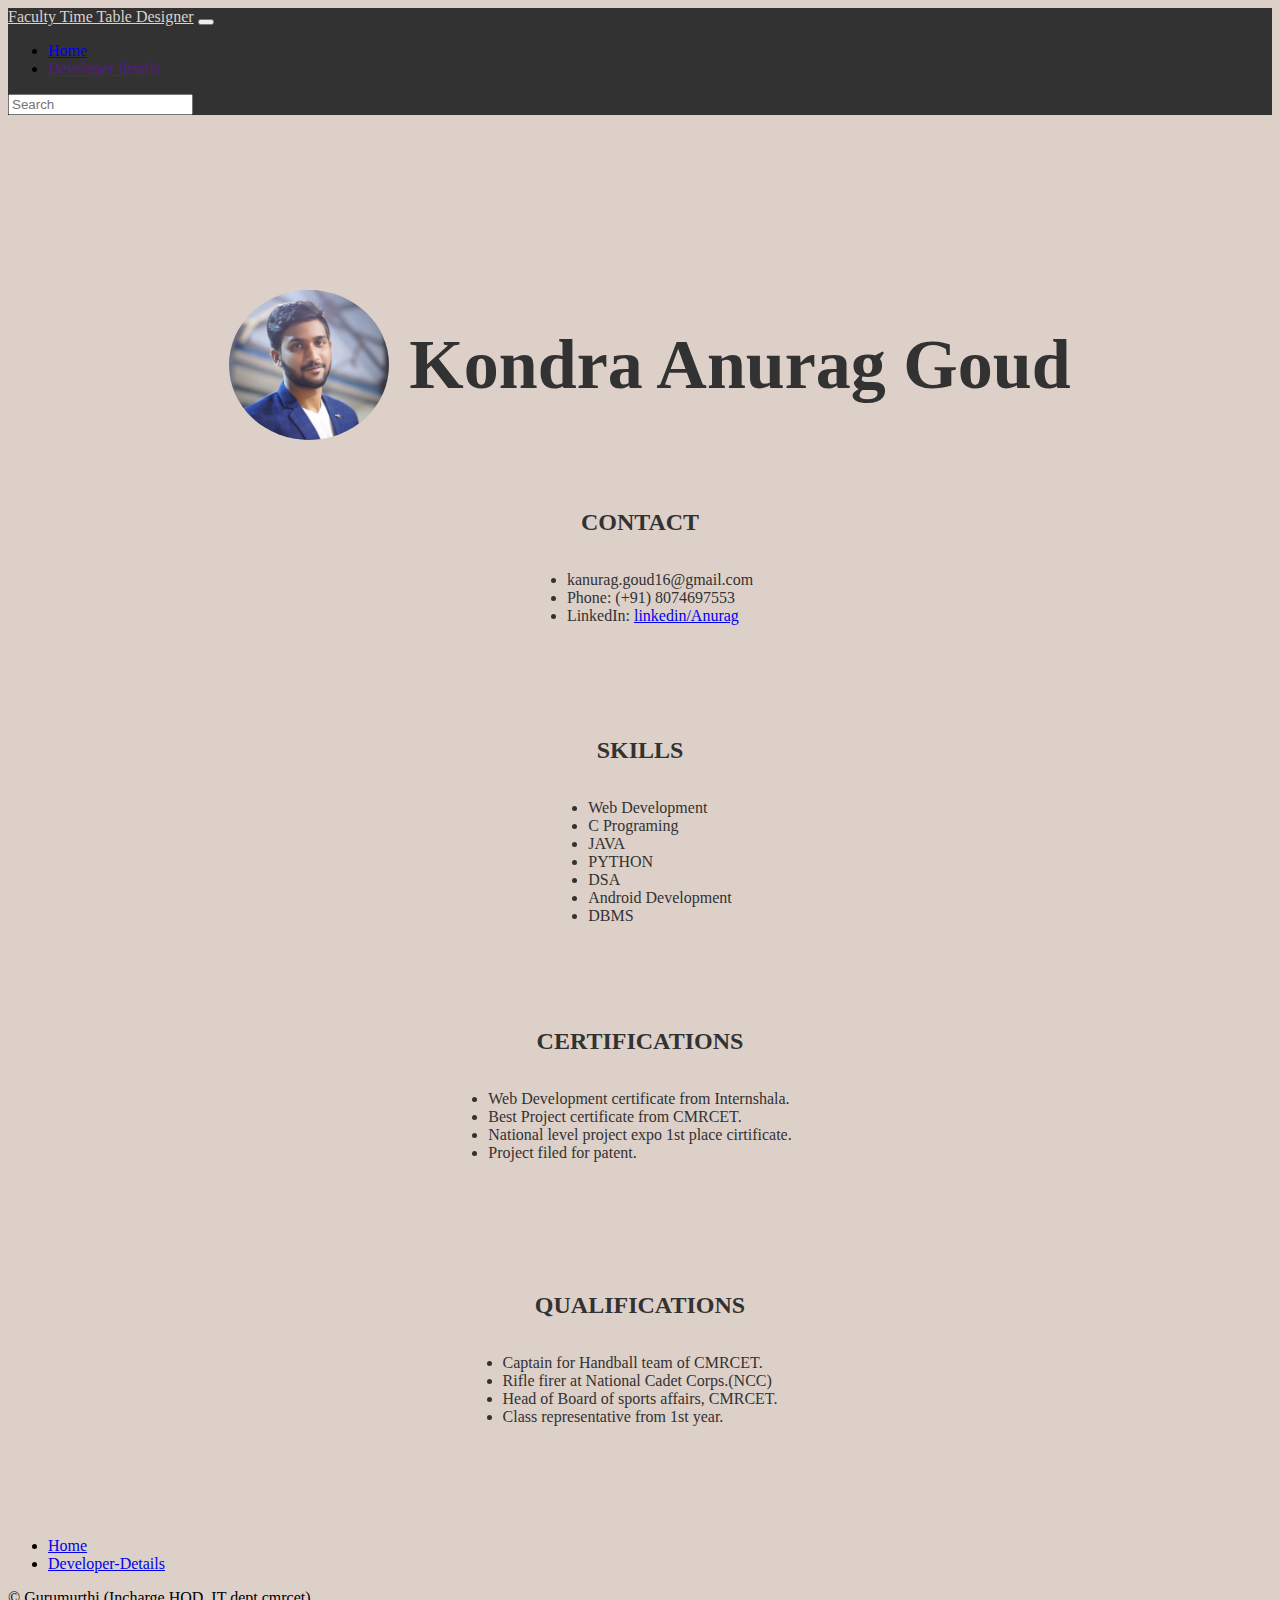
==== resume.html @ 783ba798 "Add files via upload" ====
<!DOCTYPE html>
<html lang="en">
<head>
    <meta charset="UTF-8">
    <meta name="viewport" content="width=device-width, initial-scale=1.0">
    <title>Anurag resume</title>
    <link href="https://cdn.jsdelivr.net/npm/bootstrap@5.3.2/dist/css/bootstrap.min.css" rel="stylesheet" integrity="sha384-T3c6CoIi6uLrA9TneNEoa7RxnatzjcDSCmG1MXxSR1GAsXEV/Dwwykc2MPK8M2HN" crossorigin="anonymous">
    <link rel="stylesheet" href="resume.css">
</head>
<body>

   <nav style="background-color: #323232;" class="navbar navbar-dark bg-dark" aria-label="First navbar example">
      <div class="container-fluid">
        <a style="font-family: cursive; color: #DDD0C8;" class="navbar-brand" href="#">Faculty Time Table Designer</a>
        <button class="navbar-toggler collapsed" type="button" data-bs-toggle="collapse" data-bs-target="#navbarsExample01" aria-controls="navbarsExample01" aria-expanded="false" aria-label="Toggle navigation">
          <span class="navbar-toggler-icon"></span>
        </button>
  
        <div class="navbar-collapse collapse" id="navbarsExample01" style="">
          <ul class="navbar-nav me-auto mb-2">
            <li class="nav-item">
              <a class="nav-link active" aria-current="page" href="./index.html">Home</a>
            </li>
            <li class="nav-item">
              <a class="nav-link" aria-current="page" href="">Developer details</a>
            </li>
            
          </ul>
          <form role="search">
            <input class="form-control" type="search" placeholder="Search" aria-label="Search">
          </form>
        </div>
      </div>
    </nav>

   <div style="height: 150px;">
   </div>
   
    <div class="cont">
       <div class="three">
         <img class="round" src="./imgs/officialIMG.jpg" alt="anurag image"/>
         <h1 style="font-size:70px;">Kondra Anurag Goud</h1>
       </div>
       <div class="three d">
         <h2>CONTACT</h2>
         <ul>
         <li>kanurag.goud16@gmail.com</li>
         <li>Phone: (+91) 8074697553</li>
         <li>LinkedIn: <a href="https://www.linkedin.com/in/anurag-goud-kondra-676896242">linkedin/Anurag</a></li>
         </ul>
        </div>
       <div class="three d">
        <h2>SKILLS</h2>
         <ul>
            <li>Web Development</li>
            <li>C Programing</li>
            <li>JAVA</li>
            <li>PYTHON</li>
            <li>DSA</li>
            <li>Android Development</li>
            <li>DBMS</li>
         </ul>
       </div>
       <div class="three d">
        <h2>CERTIFICATIONS</h2>
         <ul style="padding: 0px 20px 0px 20px;">
            <li>Web Development certificate from Internshala.</li>
            <li>Best Project certificate from CMRCET.</li>
            <li>National level project expo 1st place cirtificate.</li>
            <li>Project filed for patent.</li>
         </ul>
       </div>
       <div class="three d">
        <h2>QUALIFICATIONS</h2>
         <ul style="padding: 0px 20px 0px 20px;">
            <li>Captain for Handball team of CMRCET.</li>
            <li>Rifle firer at National Cadet Corps.(NCC)</li>
            <li>Head of Board of sports affairs, CMRCET.</li>
            <li>Class representative from 1st year.</li>
         </ul>
       </div>
    </div>
    <script src="https://cdn.jsdelivr.net/npm/bootstrap@5.3.2/dist/js/bootstrap.bundle.min.js" integrity="sha384-C6RzsynM9kWDrMNeT87bh95OGNyZPhcTNXj1NW7RuBCsyN/o0jlpcV8Qyq46cDfL" crossorigin="anonymous"></script>
    <div class="container">
      <footer class="py-3 my-4">
        <ul class="nav justify-content-center border-bottom pb-3 mb-3">
          <li class="nav-item"><a href="./index.html" class="nav-link px-2 text-body-secondary">Home</a></li>
          <li class="nav-item"><a href="./resume.html" class="nav-link px-2 text-body-secondary">Developer-Details</a></li>
        </ul>
        <p class="text-center text-body-secondary">© Gurumurthi (Incharge HOD, IT dept cmrcet)</p>
      </footer>
    </div>
</body>
</html>
---- resume.css ----
body {
	background: #DDD0C8;
	background-size: 400% 400%;
	animation: gradient 15s ease infinite;
	height: 100vh;
}
.cont{
    color: #323232;
    display: grid;
    grid-template-columns: 1fr 1fr 1fr;
}
img {
    height: 150px;
    padding: 20px;
    
   }
.round{
    border-radius: 50%;
}
.card{
    grid-column: span 1;
    grid-row: span 1;
    display: flex;
    height: 200px;
    flex-direction: column;
    align-items: center;
    justify-content: center;
}
.two{
    grid-column: span 2;
    grid-row: span 1;
    display: flex;
    flex-direction: column;
    height: fit-content;
    align-items: center;
    justify-content: center;
}
.three{
    grid-column: span 3;
    grid-row: span 1;
    display: flex;
    height: 200px;
    align-items: center;
    justify-content: center;
}
.mainhead{
 font-size: 30px;
}
.subhead{
    font-size: 25px;
}
.d{
    display: flex;
    flex-direction: column;
    align-items: center;
    justify-content: center;
    margin-bottom: 4rem;
}
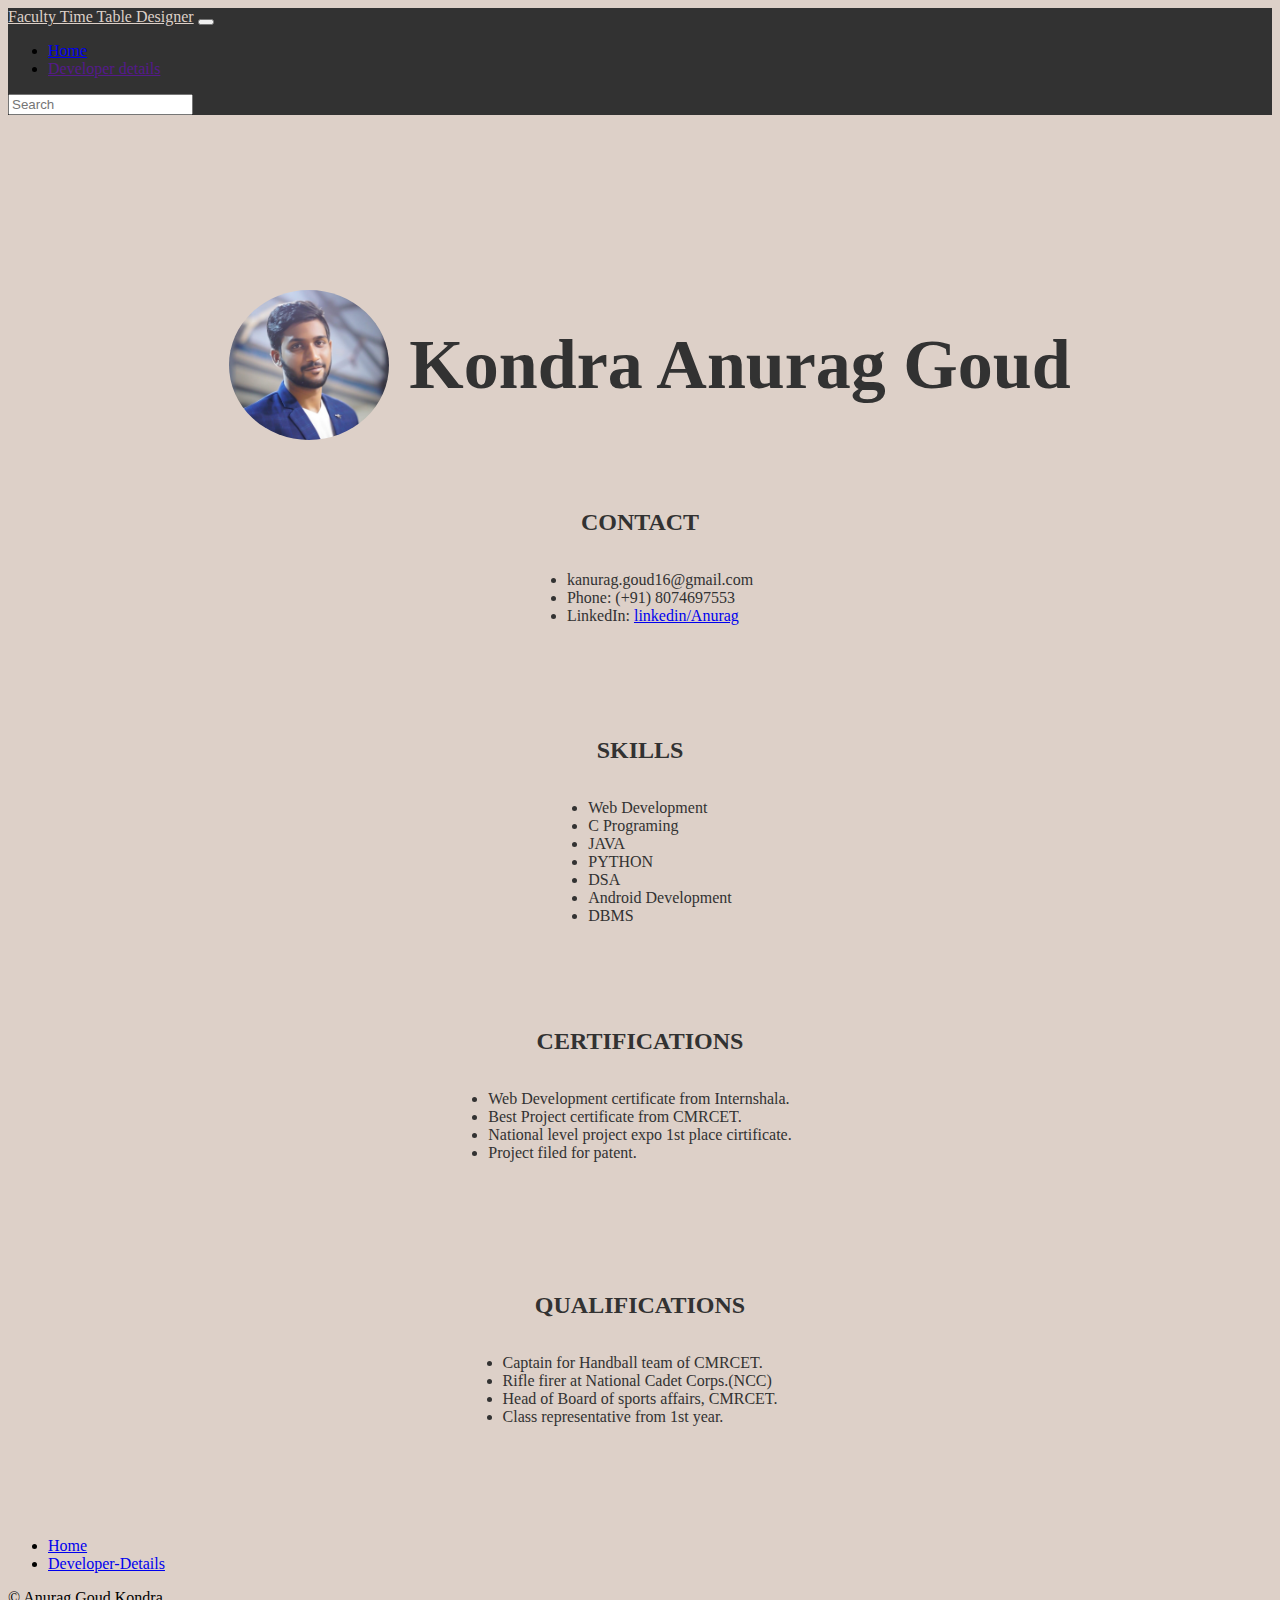
==== commit d95d4cb6: "Update resume.html" ====
--- a/resume.html
+++ b/resume.html
@@ -87,8 +87,8 @@
           <li class="nav-item"><a href="./index.html" class="nav-link px-2 text-body-secondary">Home</a></li>
           <li class="nav-item"><a href="./resume.html" class="nav-link px-2 text-body-secondary">Developer-Details</a></li>
         </ul>
-        <p class="text-center text-body-secondary">© Gurumurthi (Incharge HOD, IT dept cmrcet)</p>
+        <p class="text-center text-body-secondary">© Anurag Goud Kondra</p>
       </footer>
     </div>
 </body>
-</html>+</html>
